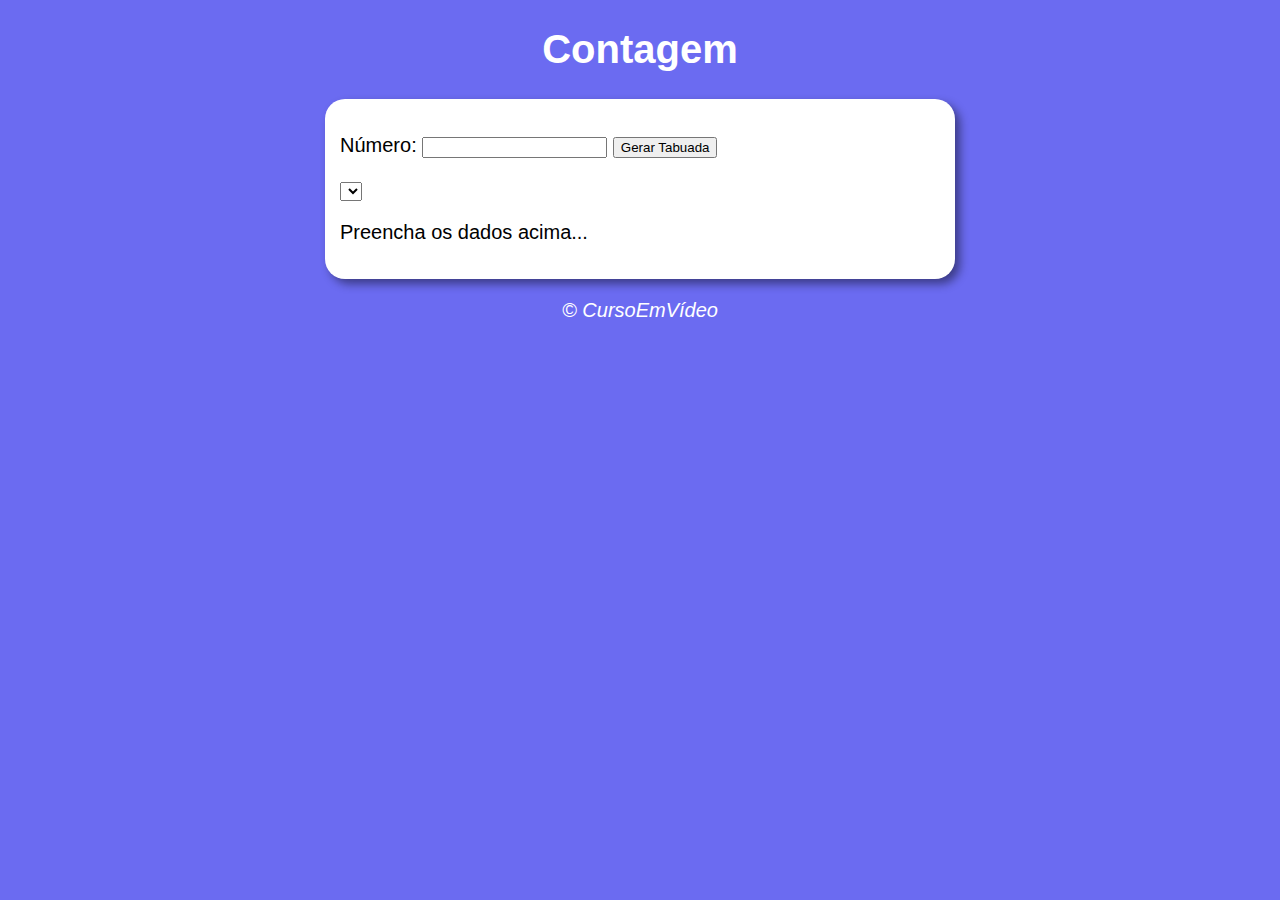
==== Exercícios/14 - ex002/index.html @ f6853034 "Fim da aula 14 e exercicios pt1" ====
<!DOCTYPE html>
<html lang="pt-br">
<head>
    <meta charset="UTF-8">
    <meta http-equiv="X-UA-Compatible" content="IE=edge">
    <meta name="viewport" content="width=device-width, initial-scale=1.0">
    <title>Exercícico 01</title>
    <link rel="stylesheet" href="style.css">
</head>
<body>
    <header>
        <h1>Contagem</h1>
    </header>
    <section>
        <div id="entrada">
            <p>
                Número:  <input type="number" name="" id="">
                <input type="submit" value="Gerar Tabuada">
            </p>

            <p>
                <select name="" id="">Digite um nmr acima</select>
            </p>
        </div>
        <div id="saida">
            <p>Preencha os dados acima...</p>
        </div>
    </section>
    <footer>
        <p>&copy; CursoEmVídeo</p>
    </footer>

    <script src="script.js"></script>

</body>
</html>
---- Exercícios/14 - ex002/style.css ----
body{
    background: rgb(107, 107, 241);
    font: normal 15pt Arial;
    margin: 0px;
    padding: 0px;
}

header{
    text-align: center;
    color: white;
}

section{
    background-color: white;
    width: 600px;
    border-radius: 20px;
    box-shadow: 5px 5px 10px rgba(0, 0, 0, 0.445);
    margin: auto;
    padding: 15px;
}

footer{
    text-align: center;
    color: white;
    font-style: italic;
}
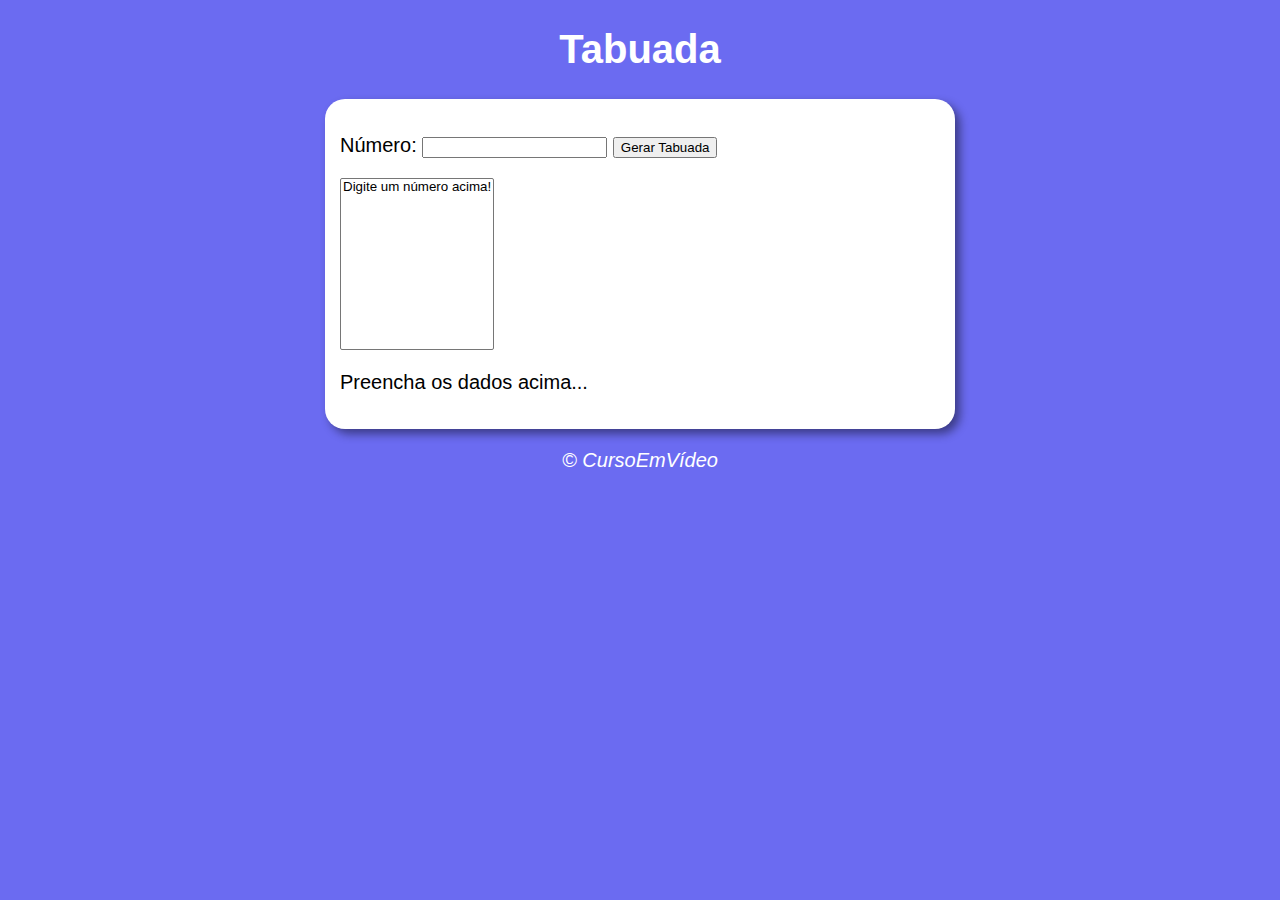
==== commit d31a26a5: "finalizado a aula 15" ====
--- a/Exercícios/14 - ex002/index.html
+++ b/Exercícios/14 - ex002/index.html
@@ -9,20 +9,22 @@
 </head>
 <body>
     <header>
-        <h1>Contagem</h1>
+        <h1>Tabuada</h1>
     </header>
     <section>
         <div id="entrada">
             <p>
-                Número:  <input type="number" name="" id="">
-                <input type="submit" value="Gerar Tabuada">
+                Número:  <input type="number" name="num" id="txtn">
+                <input type="submit" value="Gerar Tabuada" onclick="tabuada()">
+            </p>           
+        </div>
+
+        <div id="saida">
+            <p>
+                <select name="tabuada" id="seltab" size="10">
+                    <option>Digite um número acima!</option>
+                </select>
             </p>
-
-            <p>
-                <select name="" id="">Digite um nmr acima</select>
-            </p>
-        </div>
-        <div id="saida">
             <p>Preencha os dados acima...</p>
         </div>
     </section>
